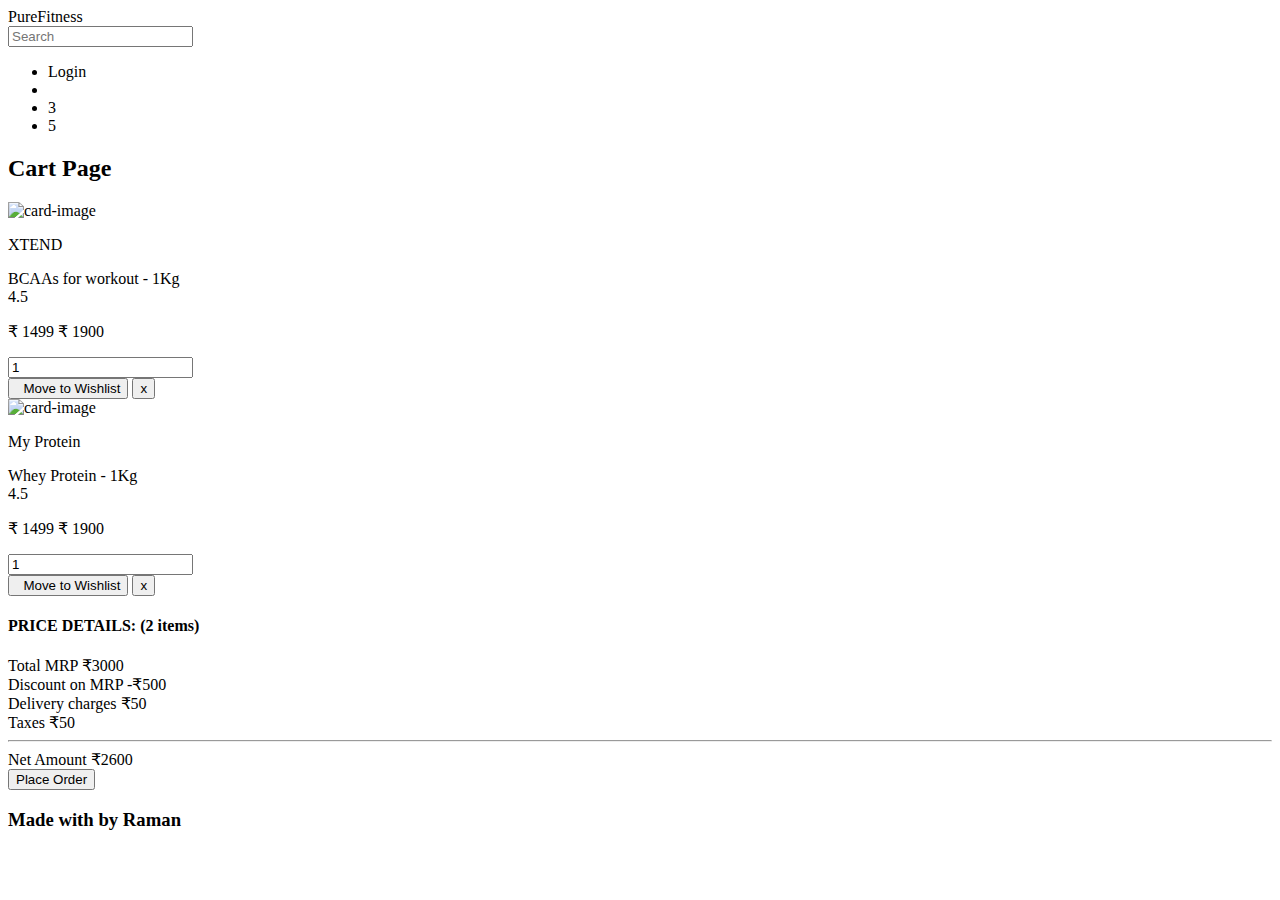
==== screens/cart page/cart.html @ 297a173c "Update cart.html" ====
<!DOCTYPE html>
<html lang="en">
<head>
    <meta charset="UTF-8">
    <meta http-equiv="X-UA-Compatible" content="IE=edge">
    <meta name="viewport" content="width=device-width, initial-scale=1.0">
    <link rel="stylesheet" href="./cart.css">
    <title>PureFitness</title>
</head>

<body>
    <!-- Navbar -->
    <nav class="nav bg-radient">
        <div class="nav-logo">
            <span class="nav-header l-sp-1">Pure<span class="txt-theme txt-bold">Fitness</span></span>
        </div>
        <span id="btn-nav" class="nav-btn"><i class="fas fa-chevron-circle-down fa-lg"></i></span>

        <!-- Search -->
        <div class="txt-box">
            <input class="txt-input" type="text" placeholder="Search" />
            <span class="txt-icon bg-theme"><i class="fas fa-search"></i></span>
        </div>
        <!-- List of navbaar links -->
        <ul id="list-nav" class="nav-list nav-list-hide">
            <li class="list-item  txt-bold">Login</li>
            <li class="list-item"> <i class="fas fa-home"></i></li>
            <li class="list-item"><i class="fas fa-heart"></i>
                <span class="badge-secondary badge-icon txt-bold">3</span>
            </li>
            <li class="list-item  txt-bold"> <i class="fas fa-shopping-cart"></i>
                <span class="badge-secondary badge-icon txt-bold">5</span>
            </li>
        </ul>
    </nav>


    <h2 class="title txt-center txt-theme txt-gray">Cart Page</h2>
    <!-- cart category-->
    <section class="cart-category flex-row">
        <!--different cart-items added to cart -->
        <div class="cart-items flex-row">
            <div class="card-horizontal">
                <img class="card-img" alt="card-image" src="/images/xtend.jpg" />
                <div class="card-content-box flex-column">
                    <p class="heading-3 l-sp-1 theme-shade-2 txt-bold">XTEND</p>
                    <span class="card-desc">BCAAs for workout - 1Kg</span>
                    <div>
                        <span class="rating-block theme-shade-2">4.5
                            <i class="fa fa-star fa-md rating-checked"></i>
                        </span>
                    </div>
                    <p class="card-price txt-bold">₹ 1499 <span class="txt-small txt-normal l-through"> ₹ 1900</span>
                    </p>
                    <div>
                        <i class="fas fa-solid fa-plus theme-shade-2"></i>
                        <input type="text" value="1" class="quantity txt-center">
                        <i class="fas fa-solid fa-minus"></i>
                    </div>
                    <button type="button" class="btn w bg-theme txt-white"> <i class="fas fa-heart"></i>&nbsp; Move to
                        Wishlist</button>
                    <button class="btn-dismiss bg-theme txt-white">x </button>
                </div>
            </div>

            <div class="card-horizontal">
                <img class="card-img" alt="card-image" src="/images/myprotein.jpeg" />
                <div class="card-content-box flex-column">
                    <p class="heading-3 l-sp-1 theme-shade-2 txt-bold">My Protein</p>
                    <span class="card-desc">Whey Protein - 1Kg</span>
                    <div>
                        <span class="rating-block theme-shade-2">4.5
                            <i class="fa fa-star fa-md rating-checked"></i>
                        </span>
                    </div>
                    <p class="card-price txt-bold">₹ 1499 <span class="txt-small txt-normal l-through"> ₹ 1900</span>
                    </p>
                    <div>
                        <i class="fas fa-solid fa-plus theme-shade-2"></i>
                        <input type="text" value="1" class="quantity txt-center">
                        <i class="fas fa-solid fa-minus"></i>
                    </div>
                    <button type="button" class="btn bg-theme txt-white"> <i class="fas fa-heart"></i>&nbsp; Move to
                        Wishlist</button>
                    <button class="btn-dismiss bg-theme txt-white">x </button>
                </div>
            </div>
        </div>
        <!-- card checkout category -->
        <div class="cart-price">
            <h4 class="padding-box theme-shade-2 bd-bottom">PRICE DETAILS: (2 items)</h4>
            <div class="flex-between">
                <span class="txt-bold">Total MRP</span>
                <span class="">&#x20b9;3000</span>
            </div>
            <div class="flex-between">
                <span class="txt-bold">Discount on MRP</span>
                <span class="green-text">-&#x20b9;500</span>
            </div>
            <div class="flex-between">
                <span class="txt-bold">Delivery charges</span>
                <span>&#x20b9;50</span>
            </div>
            <div class="flex-between">
                <span class="txt-bold">Taxes</span>
                <span>&#x20b9;50</span>
            </div>
            <hr class="bg-theme">
            <div class="flex-between txt-bold">
                <span class="txt-bold">Net Amount</span>
                <span class="theme-shade-2">&#x20b9;2600</span>
            </div>
            <button type="button" class="btn btn-order txt-white"> Place Order</button>
        </div>
    </section>

    <!-- footer -->
    <footer class="footer txt-center flex-column">
        <h3 class="txt-white">Made with <i class="fas fa-heart txt-bgFailure"></i> by Raman</h3>
        <div>
            <a class="link" href="https://github.com/raman1999">
                <i class="fab fa-github fa-lg txt-white"></i>
            </a>
            <a class="link" href="https://twitter.com/raman_joshi99">
                <i class="fab fa-twitter fa-lg txt-white "></i>
            </a>
            <a class="link" href="https://www.linkedin.com/in/raman-joshi-01325b168/">
                <i class="fab fa-linkedin-in fa-lg txt-white "></i>
            </a>
        </div>
    </footer>
</body>
</html>
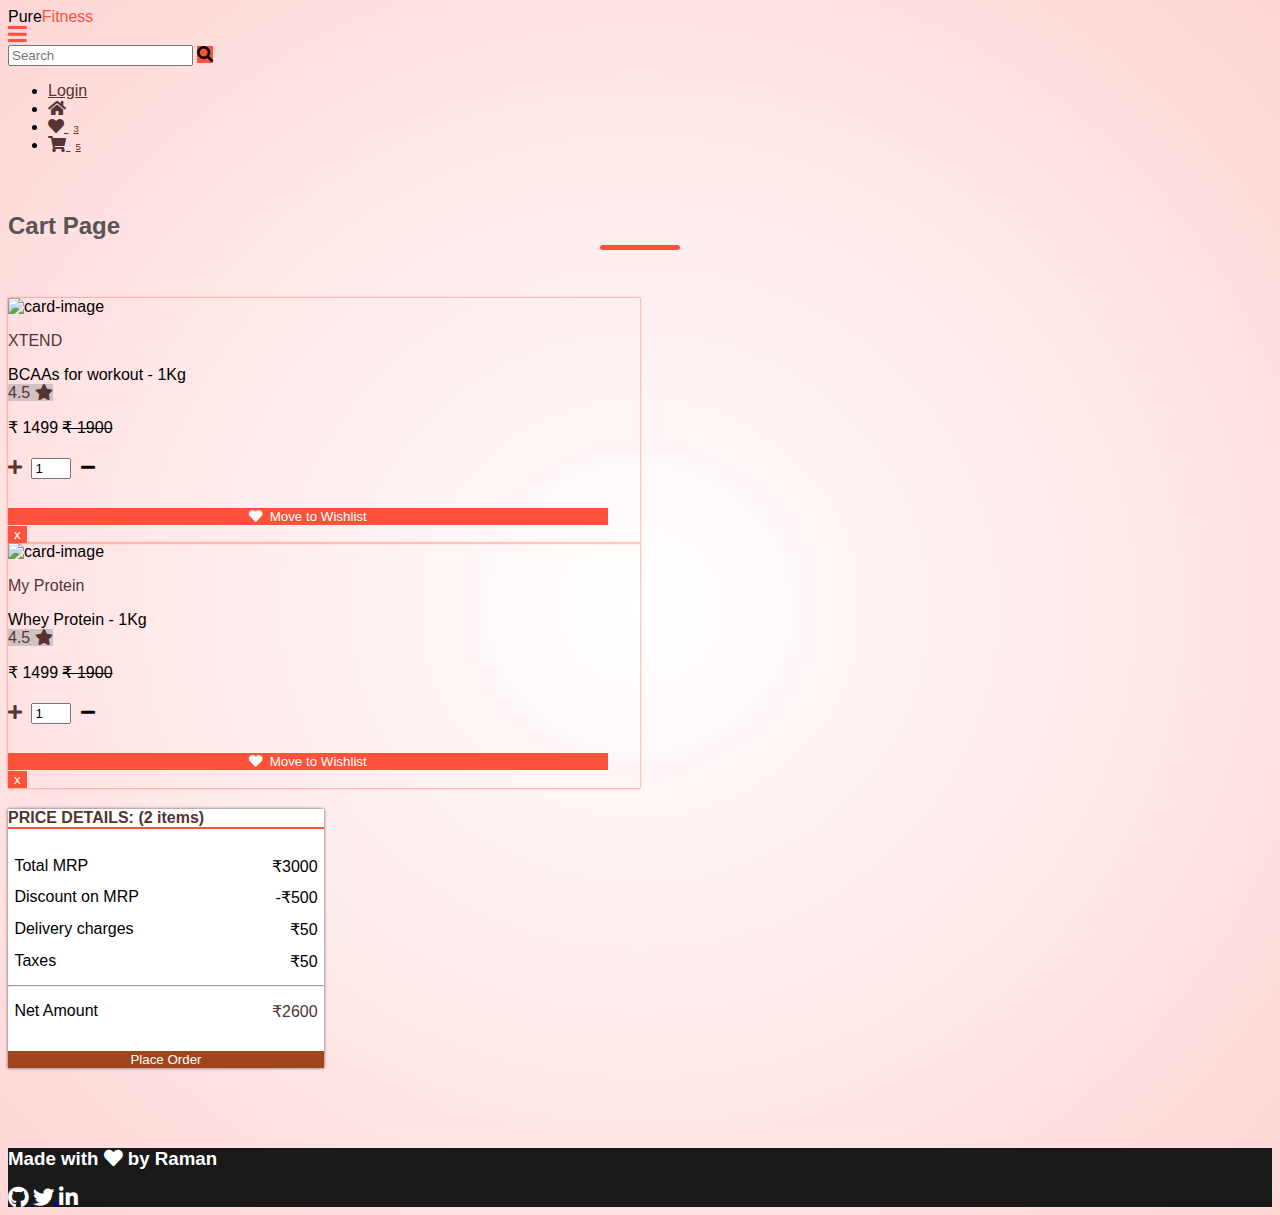
==== commit f2ad61b5: "refactor : some minor changes" ====
--- a/screens/cart page/cart.html
+++ b/screens/cart page/cart.html
@@ -5,7 +5,7 @@
     <meta http-equiv="X-UA-Compatible" content="IE=edge">
     <meta name="viewport" content="width=device-width, initial-scale=1.0">
     <link rel="stylesheet" href="./cart.css">
-    <title>PureFitness</title>
+    <title>Cart</title>
 </head>
 
 <body>
@@ -14,7 +14,7 @@
         <div class="nav-logo">
             <span class="nav-header l-sp-1">Pure<span class="txt-theme txt-bold">Fitness</span></span>
         </div>
-        <span id="btn-nav" class="nav-btn"><i class="fas fa-chevron-circle-down fa-lg"></i></span>
+        <span id="btn-hamburger" class="nav-btn"><i class="fas fa-bars fa-lg"></i></span>
 
         <!-- Search -->
         <div class="txt-box">
@@ -23,14 +23,17 @@
         </div>
         <!-- List of navbaar links -->
         <ul id="list-nav" class="nav-list nav-list-hide">
-            <li class="list-item  txt-bold">Login</li>
-            <li class="list-item"> <i class="fas fa-home"></i></li>
-            <li class="list-item"><i class="fas fa-heart"></i>
-                <span class="badge-secondary badge-icon txt-bold">3</span>
+            <li class="list-item  txt-bold"><a href="/screens/login/login.html" class="link theme-shade-2">Login</a>
             </li>
-            <li class="list-item  txt-bold"> <i class="fas fa-shopping-cart"></i>
-                <span class="badge-secondary badge-icon txt-bold">5</span>
+            <li class="list-item"> <a href="/" class="link theme-shade-2"><i class="fas fa-home"></i></a></li>
+            <li class="list-item"> <a href="/screens/wishlist/wishlist.html" class="link theme-shade-2"><i
+                        class="fas fa-heart"></i>
+                    <span class="badge-secondary badge-icon txt-bold">3</span></a>
             </li>
+            <li class="list-item  txt-bold"> <a href="/screens/cart page/cart.html" class="link theme-shade-2"><i
+                        class="fas fa-shopping-cart"></i>
+                    <span class="badge-secondary badge-icon txt-bold">5</span>
+                </a> </li>
         </ul>
     </nav>
 
@@ -129,5 +132,7 @@
             </a>
         </div>
     </footer>
+    <script type="text/javascript" src="https://rocket-ui-library.netlify.app/js/script.js">
+    </script>
 </body>
 </html>--- a/screens/cart page/cart.css
+++ b/screens/cart page/cart.css
@@ -0,0 +1,61 @@
+@import url("/home.css");
+
+.title {
+  margin: 3rem auto;
+  line-height: 3rem;
+}
+.cart-category {
+  justify-content: center;
+  margin-bottom: 5rem;
+}
+/* different cards category */
+.cart-items {
+  flex-wrap: wrap;
+  width: 50%;
+  gap: 1rem;
+  justify-content: center;
+}
+/* overriding old styles */
+.card-horizontal {
+  padding: 0;
+  min-width: 20rem;
+  border:none;
+  box-shadow: 0 0 2px var(--theme-color);
+  justify-content: space-around;
+}
+.card-img {
+  width: 20%;
+  min-width: 12rem;
+  height: 27vh;
+}
+/* ******* */
+.card-content-box {
+  padding-right: 2rem;
+  justify-content: space-around;
+  gap: 0.6rem;
+}
+.quantity {
+  width: 2rem;
+  margin: 5px;
+}
+
+/* cart page checkout category */
+.cart-price {
+  width: 25%;
+  height: fit-content;
+  background-color: var(--txt-white);
+  box-shadow:0 0 3px var(--txt-gray);
+}
+.flex-between {
+  display: flex;
+  justify-content: space-between;
+  padding: 0.4rem;
+}
+.btn {
+  width: 100%;
+}
+.btn-order {
+  background: var(--theme-shade-3);
+  margin: unset;
+  margin-top: 1.5rem;
+}
